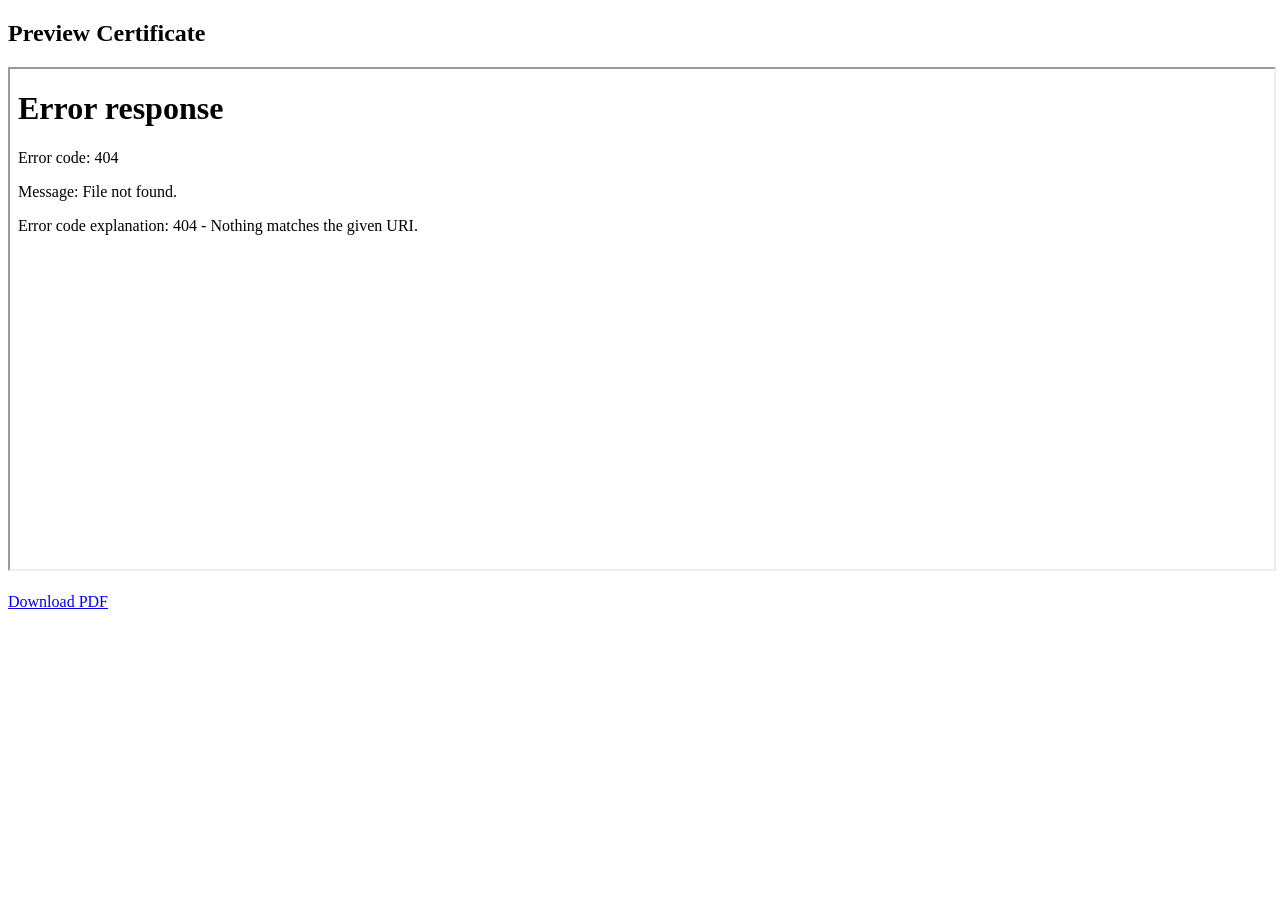
==== preview.html @ 234bded5 "Create preview.html" ====
<!DOCTYPE html>
<html>
<head>
<title>Preview Certificate</title>
<link rel="stylesheet" href="style.css">
</head>
<body>

<div class="container">
  <h2>Preview Certificate</h2>

  <iframe src="certificate.pdf" width="100%" height="500px"></iframe>

  <br><br>
  <a href="certificate.pdf" download class="btn">Download PDF</a>
</div>

</body>
</html>
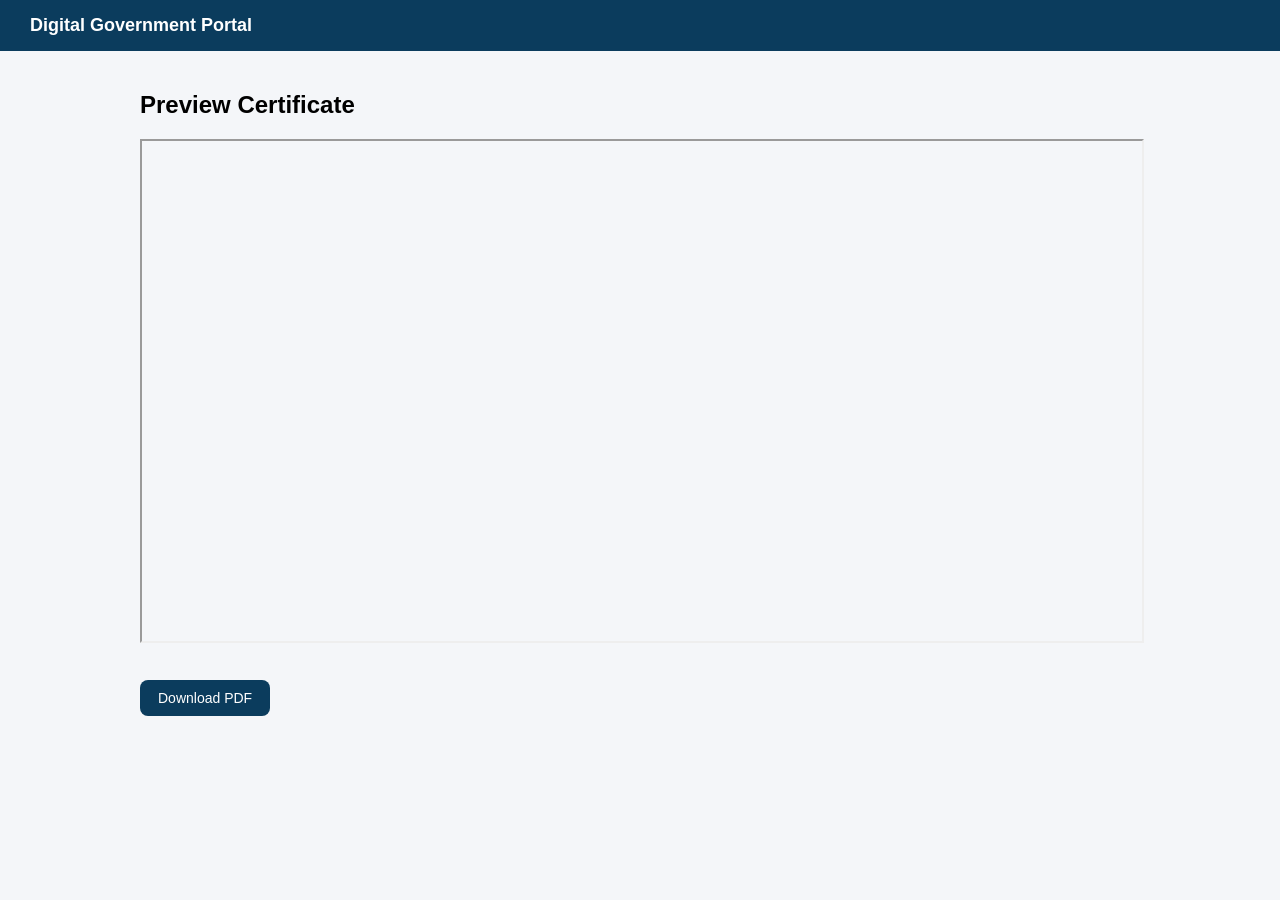
==== commit ceb02012: "Update preview.html" ====
--- a/preview.html
+++ b/preview.html
@@ -6,13 +6,20 @@
 </head>
 <body>
 
+<div class="navbar">
+  <h1>Digital Government Portal</h1>
+</div>
+
 <div class="container">
   <h2>Preview Certificate</h2>
 
   <iframe src="certificate.pdf" width="100%" height="500px"></iframe>
 
   <br><br>
-  <a href="certificate.pdf" download class="btn">Download PDF</a>
+
+  <a href="certificate.pdf" download class="btn">
+    Download PDF
+  </a>
 </div>
 
 </body>
--- a/style.css
+++ b/style.css
@@ -0,0 +1,111 @@
+body {
+  margin: 0;
+  font-family: 'Inter', sans-serif;
+  background: #f4f6f9;
+}
+
+.navbar {
+  background: #0b3c5d;
+  color: white;
+  padding: 15px 30px;
+  display: flex;
+  justify-content: space-between;
+  align-items: center;
+}
+
+.navbar h1 {
+  font-size: 18px;
+  margin: 0;
+}
+
+.navbar a {
+  color: white;
+  text-decoration: none;
+  margin-left: 15px;
+  font-size: 14px;
+}
+
+.hero {
+  background: white;
+  padding: 40px;
+  text-align: center;
+  border-bottom: 1px solid #ddd;
+}
+
+.container {
+  max-width: 1000px;
+  margin: auto;
+  padding: 20px;
+}
+
+.grid {
+  display: grid;
+  grid-template-columns: repeat(auto-fit, minmax(280px, 1fr));
+  gap: 20px;
+}
+
+.card {
+  background: white;
+  padding: 20px;
+  border-radius: 12px;
+  box-shadow: 0 4px 12px rgba(0,0,0,0.08);
+}
+
+.card h3 {
+  margin-top: 0;
+}
+
+.card p {
+  color: #555;
+}
+
+.status {
+  display: inline-block;
+  padding: 5px 10px;
+  background: #e6f4ea;
+  color: #2e7d32;
+  border-radius: 6px;
+  font-size: 12px;
+  margin-top: 10px;
+}
+
+.btn {
+  display: inline-block;
+  margin-top: 15px;
+  padding: 10px 18px;
+  background: #0b3c5d;
+  color: white;
+  border-radius: 8px;
+  text-decoration: none;
+  font-size: 14px;
+  border: none;
+  cursor: pointer;
+}
+
+.btn:hover {
+  background: #092c45;
+}
+
+.qr {
+  text-align: center;
+  margin-top: 40px;
+}
+
+.qr img {
+  width: 120px;
+}
+
+.footer {
+  text-align: center;
+  padding: 20px;
+  color: #777;
+  margin-top: 40px;
+}
+
+/* EXTRA INPUT STYLE */
+input {
+  padding: 10px;
+  width: 250px;
+  border: 1px solid #ccc;
+  border-radius: 6px;
+}
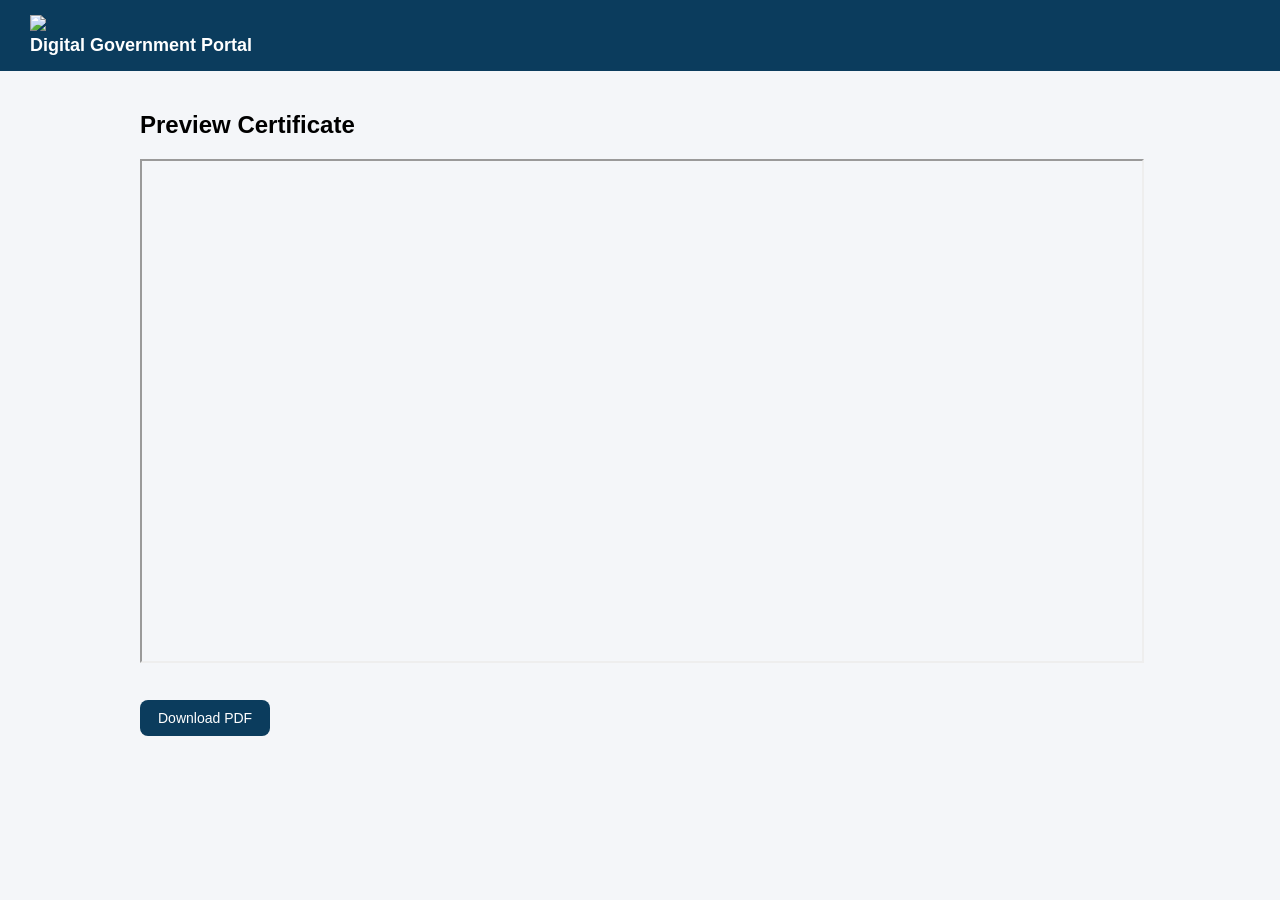
==== commit 3a7fb065: "Update preview.html" ====
--- a/preview.html
+++ b/preview.html
@@ -7,7 +7,10 @@
 <body>
 
 <div class="navbar">
-  <h1>Digital Government Portal</h1>
+  <div class="logo">
+    <img src="images/logo.svg">
+    <h1>Digital Government Portal</h1>
+  </div>
 </div>
 
 <div class="container">
